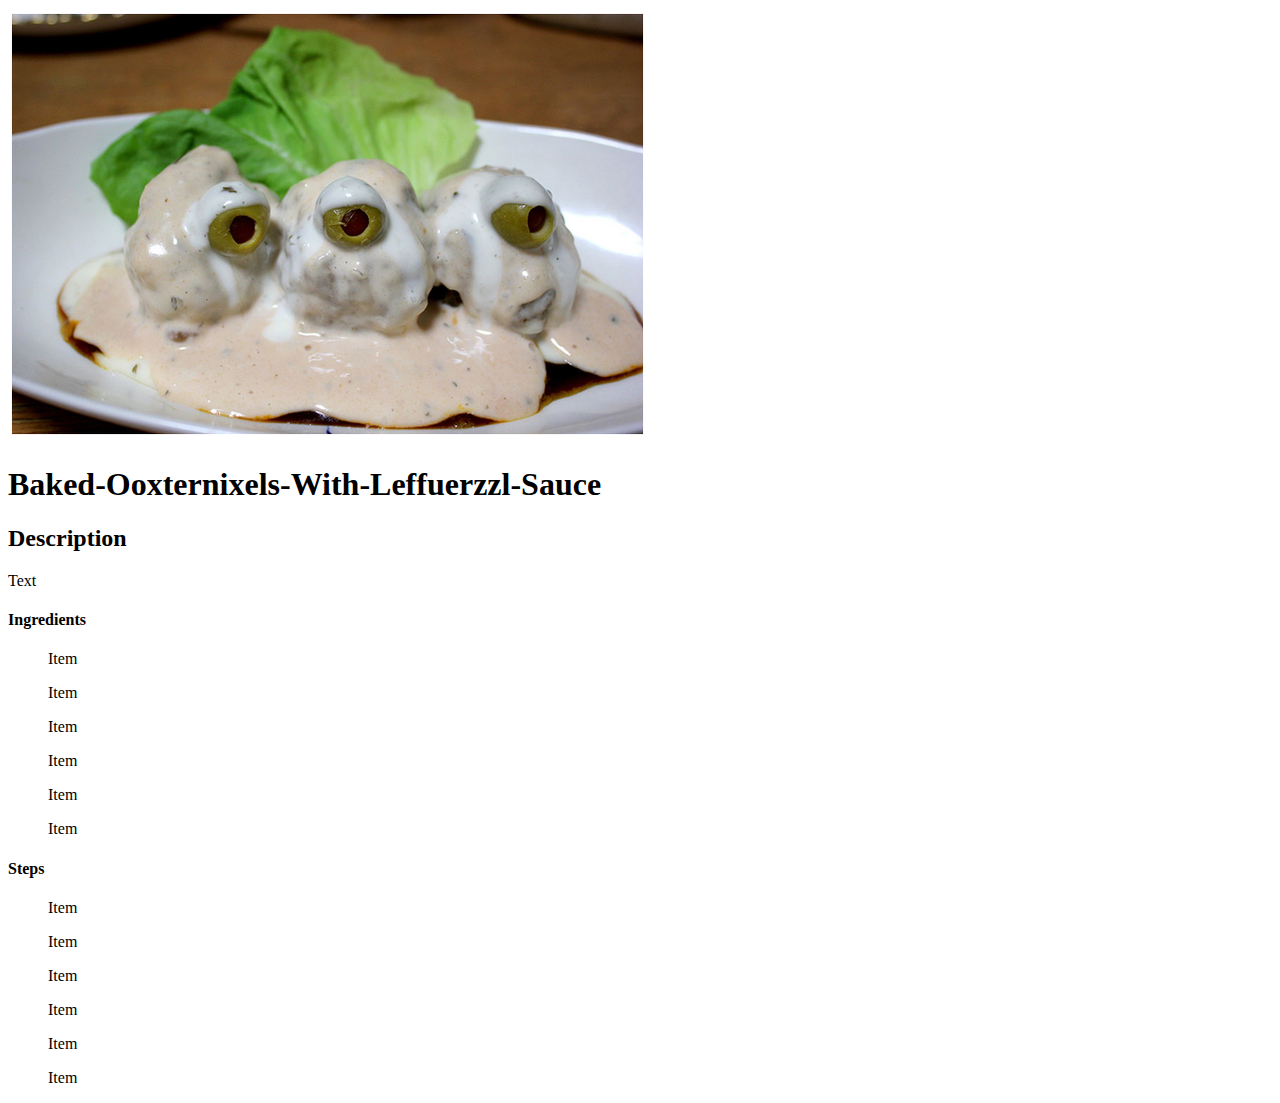
==== recipes/baked-ooxternixels-with-lepfuerzzl-sauce.html @ 643ef4de "Formed boilerplate for each recipe" ====
<!DOCTYPE html>
<html lang="en">
<head>
    <meta charset="UTF-8">
    <meta http-equiv="X-UA-Compatible" content="IE=edge">
    <meta name="viewport" content="width=device-width, initial-scale=1.0">
    <title>Baked-Ooxternixels-With-Leffuerzzl-Sauce</title>
</head>
<body>
    <img src="./Images/Ooxter.png" alt="An image of Baked Ooxternixels with Leffuerzzl-Sauce, which 
    look like three small one-eyed creatures covered in a white sauce">
    <h1>Baked-Ooxternixels-With-Leffuerzzl-Sauce</h1>
    <h2>Description</h2>
        <p>Text</p>
    <h4>Ingredients</h4>
        <li>
            <ul>Item</ul>
            <ul>Item</ul>
            <ul>Item</ul>
            <ul>Item</ul>
            <ul>Item</ul>
            <ul>Item</ul>
        </li>
    <h4>Steps</h4>
        <li>
            <ol>Item</ol>
            <ol>Item</ol>
            <ol>Item</ol>
            <ol>Item</ol>
            <ol>Item</ol>
            <ol>Item</ol>
        </li>

    
</body>
</html>
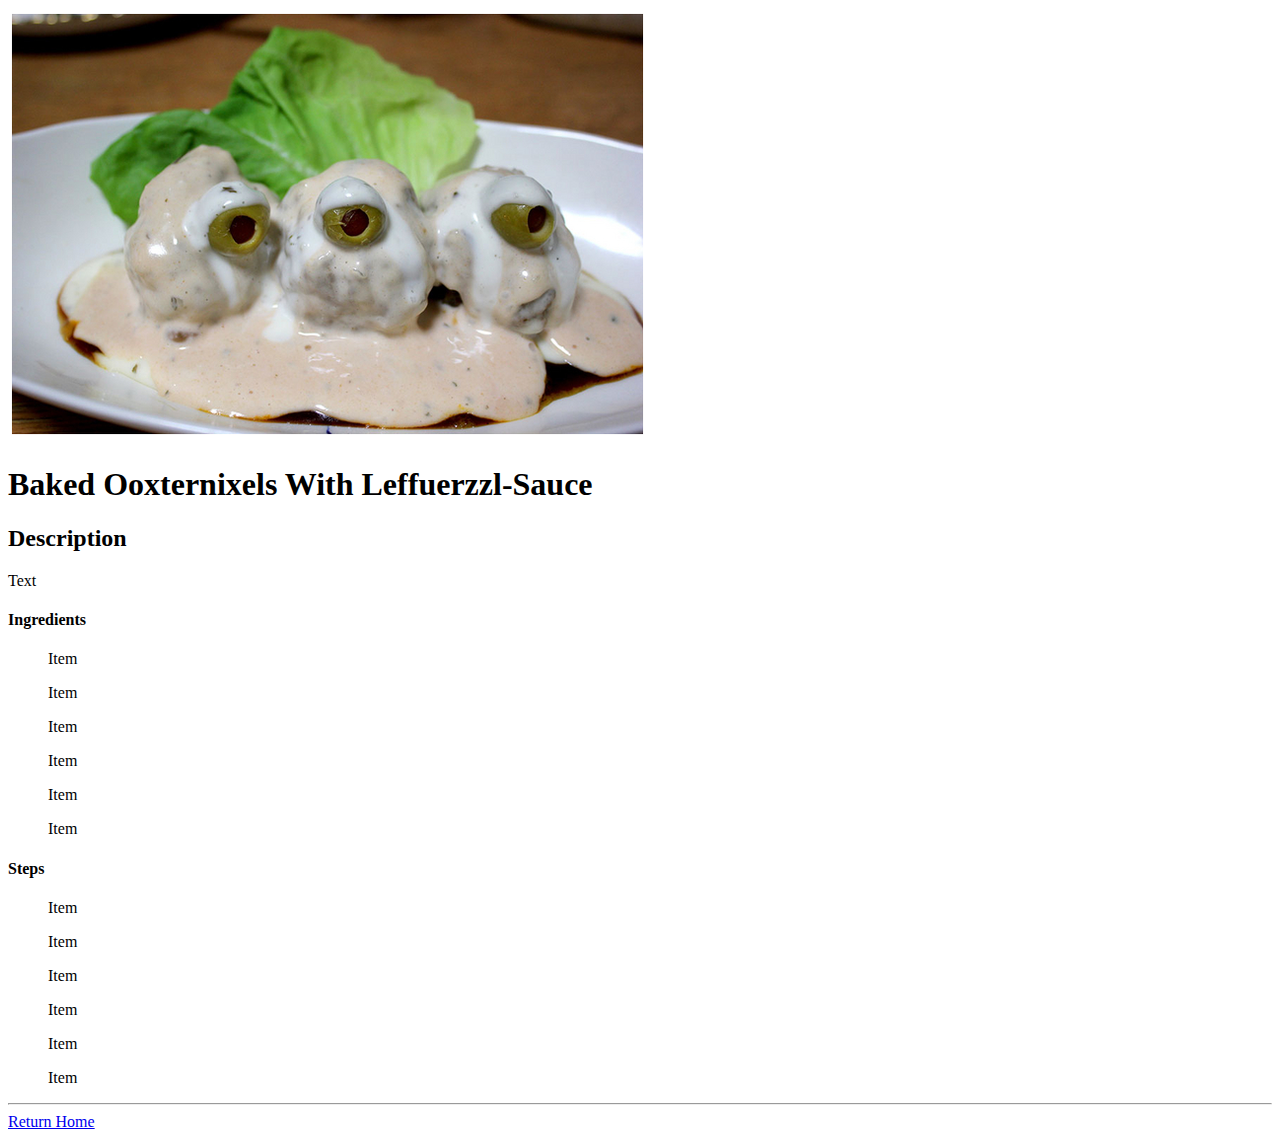
==== commit bb026057: "finished huourgtzel-geuuurffz page" ====
--- a/recipes/baked-ooxternixels-with-lepfuerzzl-sauce.html
+++ b/recipes/baked-ooxternixels-with-lepfuerzzl-sauce.html
@@ -9,7 +9,7 @@
 <body>
     <img src="./Images/Ooxter.png" alt="An image of Baked Ooxternixels with Leffuerzzl-Sauce, which 
     look like three small one-eyed creatures covered in a white sauce">
-    <h1>Baked-Ooxternixels-With-Leffuerzzl-Sauce</h1>
+    <h1>Baked Ooxternixels With Leffuerzzl-Sauce</h1>
     <h2>Description</h2>
         <p>Text</p>
     <h4>Ingredients</h4>
@@ -30,7 +30,8 @@
             <ol>Item</ol>
             <ol>Item</ol>
         </li>
-
+        <hr>
+        <a href="../index.html">Return Home</a>
     
 </body>
 </html>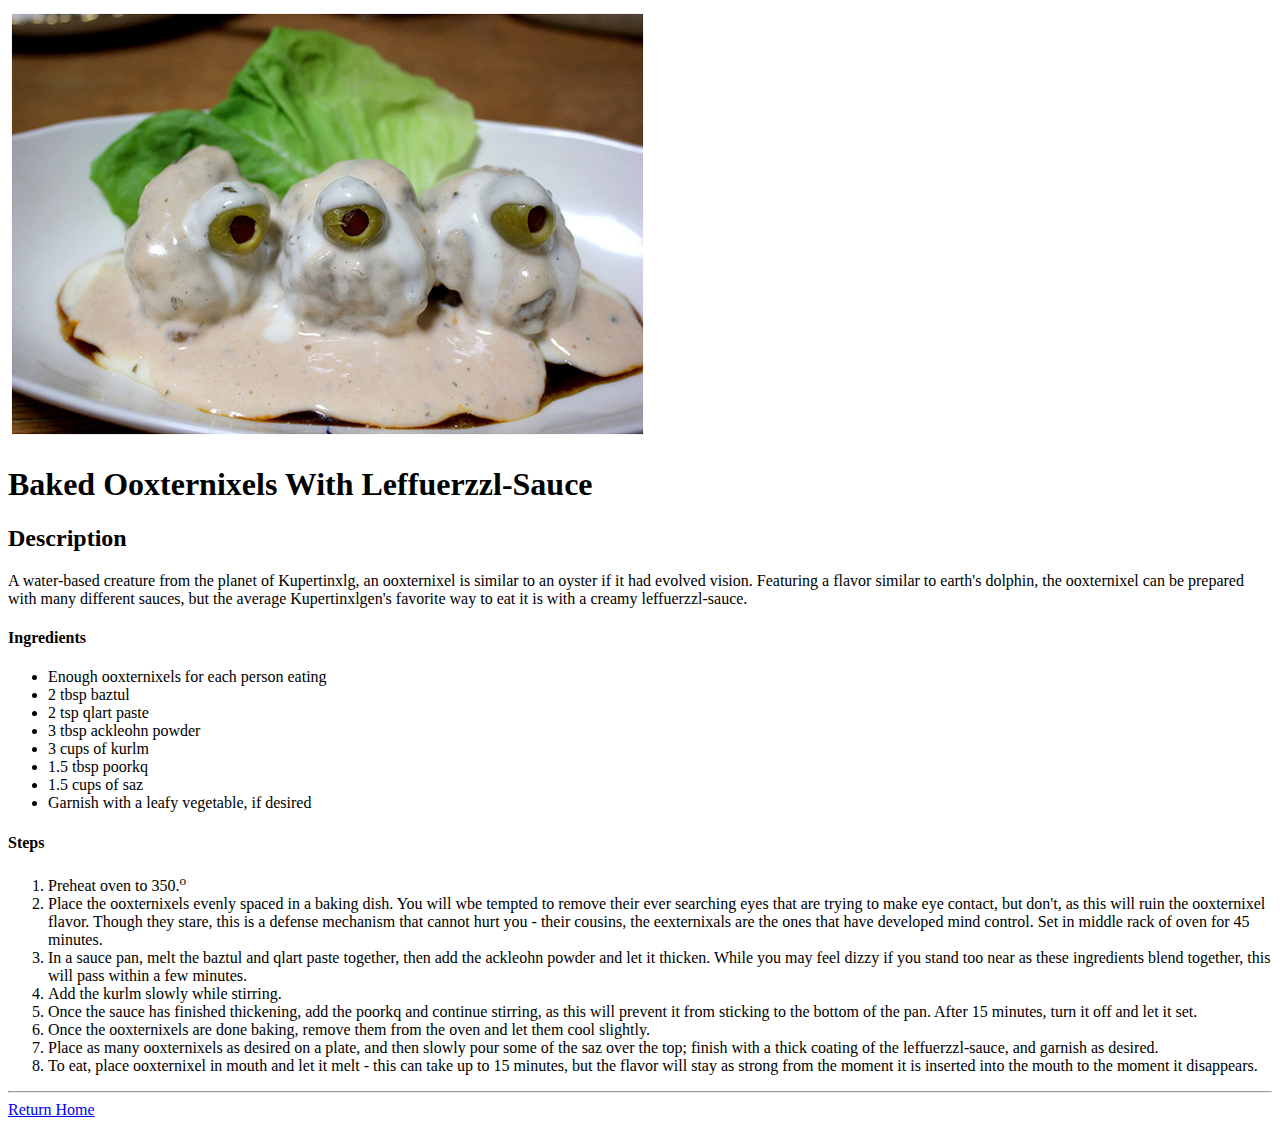
==== commit 7bcb5a1c: "Finished Ooxternixels page" ====
--- a/recipes/baked-ooxternixels-with-lepfuerzzl-sauce.html
+++ b/recipes/baked-ooxternixels-with-lepfuerzzl-sauce.html
@@ -11,25 +11,48 @@
     look like three small one-eyed creatures covered in a white sauce">
     <h1>Baked Ooxternixels With Leffuerzzl-Sauce</h1>
     <h2>Description</h2>
-        <p>Text</p>
+        <p>A water-based creature from the planet of Kupertinxlg, an ooxternixel is similar to an oyster if it
+            had evolved vision. Featuring a flavor similar to earth's dolphin, the ooxternixel can be prepared
+            with many different sauces, but the average Kupertinxlgen's favorite way to eat it is with a creamy
+            leffuerzzl-sauce.</p>
     <h4>Ingredients</h4>
-        <li>
-            <ul>Item</ul>
-            <ul>Item</ul>
-            <ul>Item</ul>
-            <ul>Item</ul>
-            <ul>Item</ul>
-            <ul>Item</ul>
-        </li>
+        <ul>
+            <li>Enough ooxternixels for each person eating</li>
+            <li>2 tbsp baztul</li>
+            <li>2 tsp qlart paste</li>
+            <li>3 tbsp ackleohn powder</li>
+            <li>3 cups of kurlm</li>
+            <li>1.5 tbsp poorkq</li>
+            <li>1.5 cups of saz</li>
+            <li>Garnish with a leafy vegetable, if desired</li>
+        </ul>
     <h4>Steps</h4>
-        <li>
-            <ol>Item</ol>
-            <ol>Item</ol>
-            <ol>Item</ol>
-            <ol>Item</ol>
-            <ol>Item</ol>
-            <ol>Item</ol>
-        </li>
+        <ol>
+            <li>Preheat oven to 350.<sup>o</sup>
+            </li>
+            <li>Place the ooxternixels evenly spaced in a baking dish. You will wbe tempted to remove their 
+                ever searching eyes that are trying to make eye contact, but don't, as this will ruin the ooxternixel 
+                flavor. Though they stare, this is a defense mechanism that cannot hurt you - their cousins, the 
+                eexternixals are the ones that have developed mind control. Set in middle rack of oven for 45 minutes.
+            </li>
+            <li>In a sauce pan, melt the baztul and qlart paste together, then add the ackleohn powder and let it thicken.
+                While you may feel dizzy if you stand too near as these ingredients blend together, this will pass within
+                a few minutes.
+            </li>
+            <li>Add the kurlm slowly while stirring.
+            </li>
+            <li>Once the sauce has finished thickening, add the poorkq and continue stirring, as this will prevent 
+                it from sticking to the bottom of the pan. After 15 minutes, turn it off and let it set.
+            </li>
+            <li>Once the ooxternixels are done baking, remove them from the oven and let them cool slightly.
+            </li>
+            <li>Place as many ooxternixels as desired on a plate, and then slowly pour some of the saz over the top; 
+                finish with a thick coating of the leffuerzzl-sauce, and garnish as desired.
+            </li>
+            <li>To eat, place ooxternixel in mouth and let it melt - this can take up to 15 minutes, but the flavor
+                will stay as strong from the moment it is inserted into the mouth to the moment it disappears.
+            </li>
+        </ol>
         <hr>
         <a href="../index.html">Return Home</a>
     
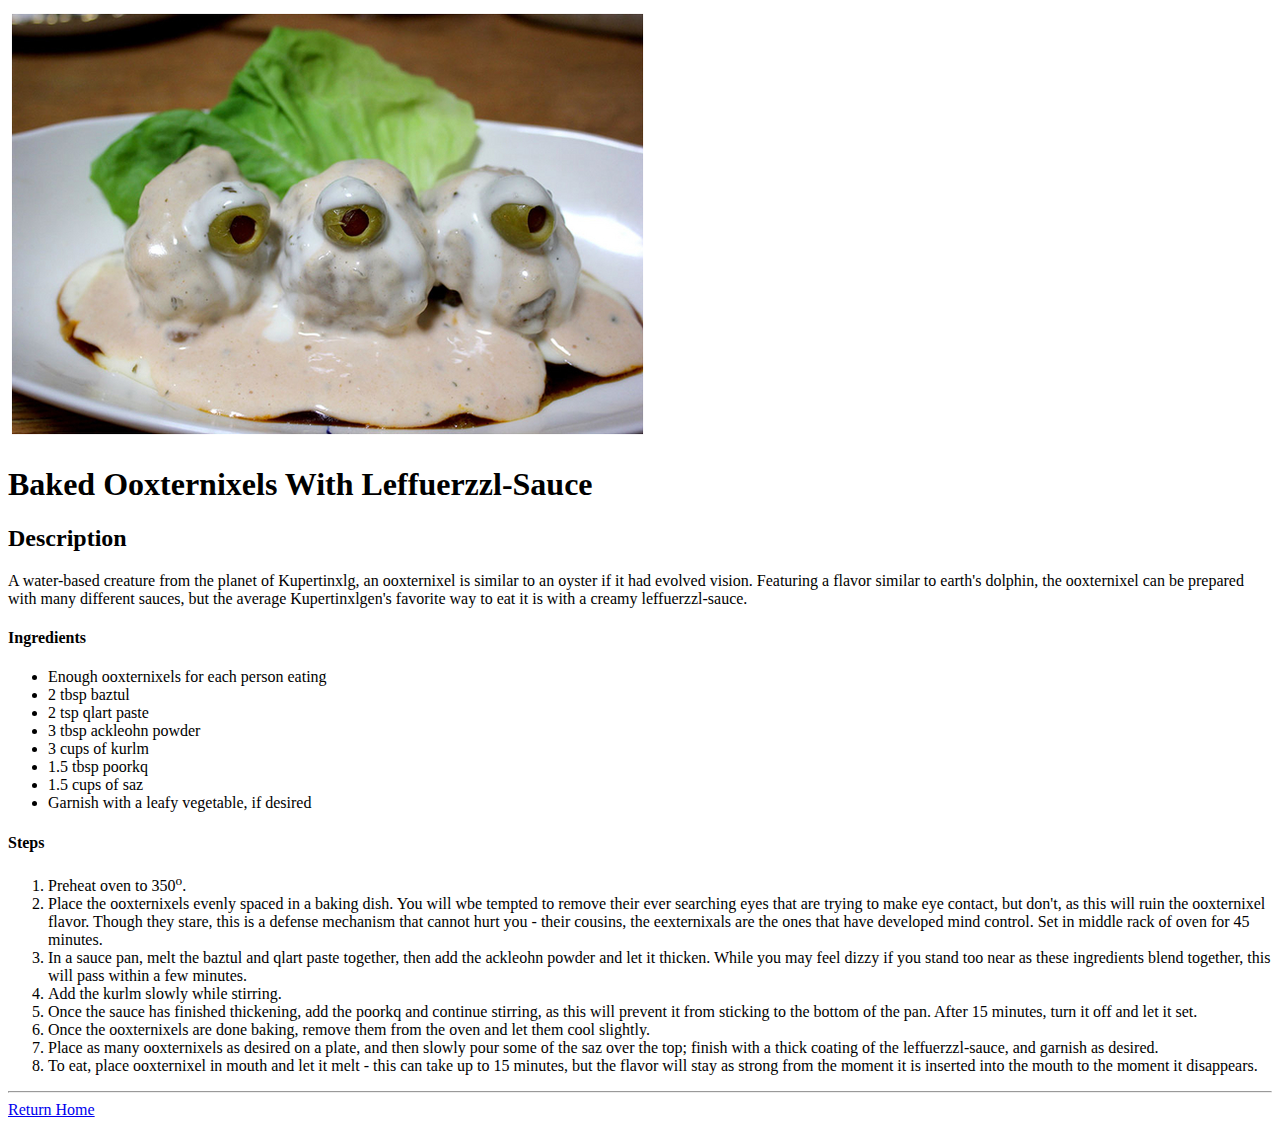
==== commit 6c3d427b: "fixed spelling" ====
--- a/recipes/baked-ooxternixels-with-lepfuerzzl-sauce.html
+++ b/recipes/baked-ooxternixels-with-lepfuerzzl-sauce.html
@@ -28,7 +28,7 @@
         </ul>
     <h4>Steps</h4>
         <ol>
-            <li>Preheat oven to 350.<sup>o</sup>
+            <li>Preheat oven to 350<sup>o</sup>.
             </li>
             <li>Place the ooxternixels evenly spaced in a baking dish. You will wbe tempted to remove their 
                 ever searching eyes that are trying to make eye contact, but don't, as this will ruin the ooxternixel 
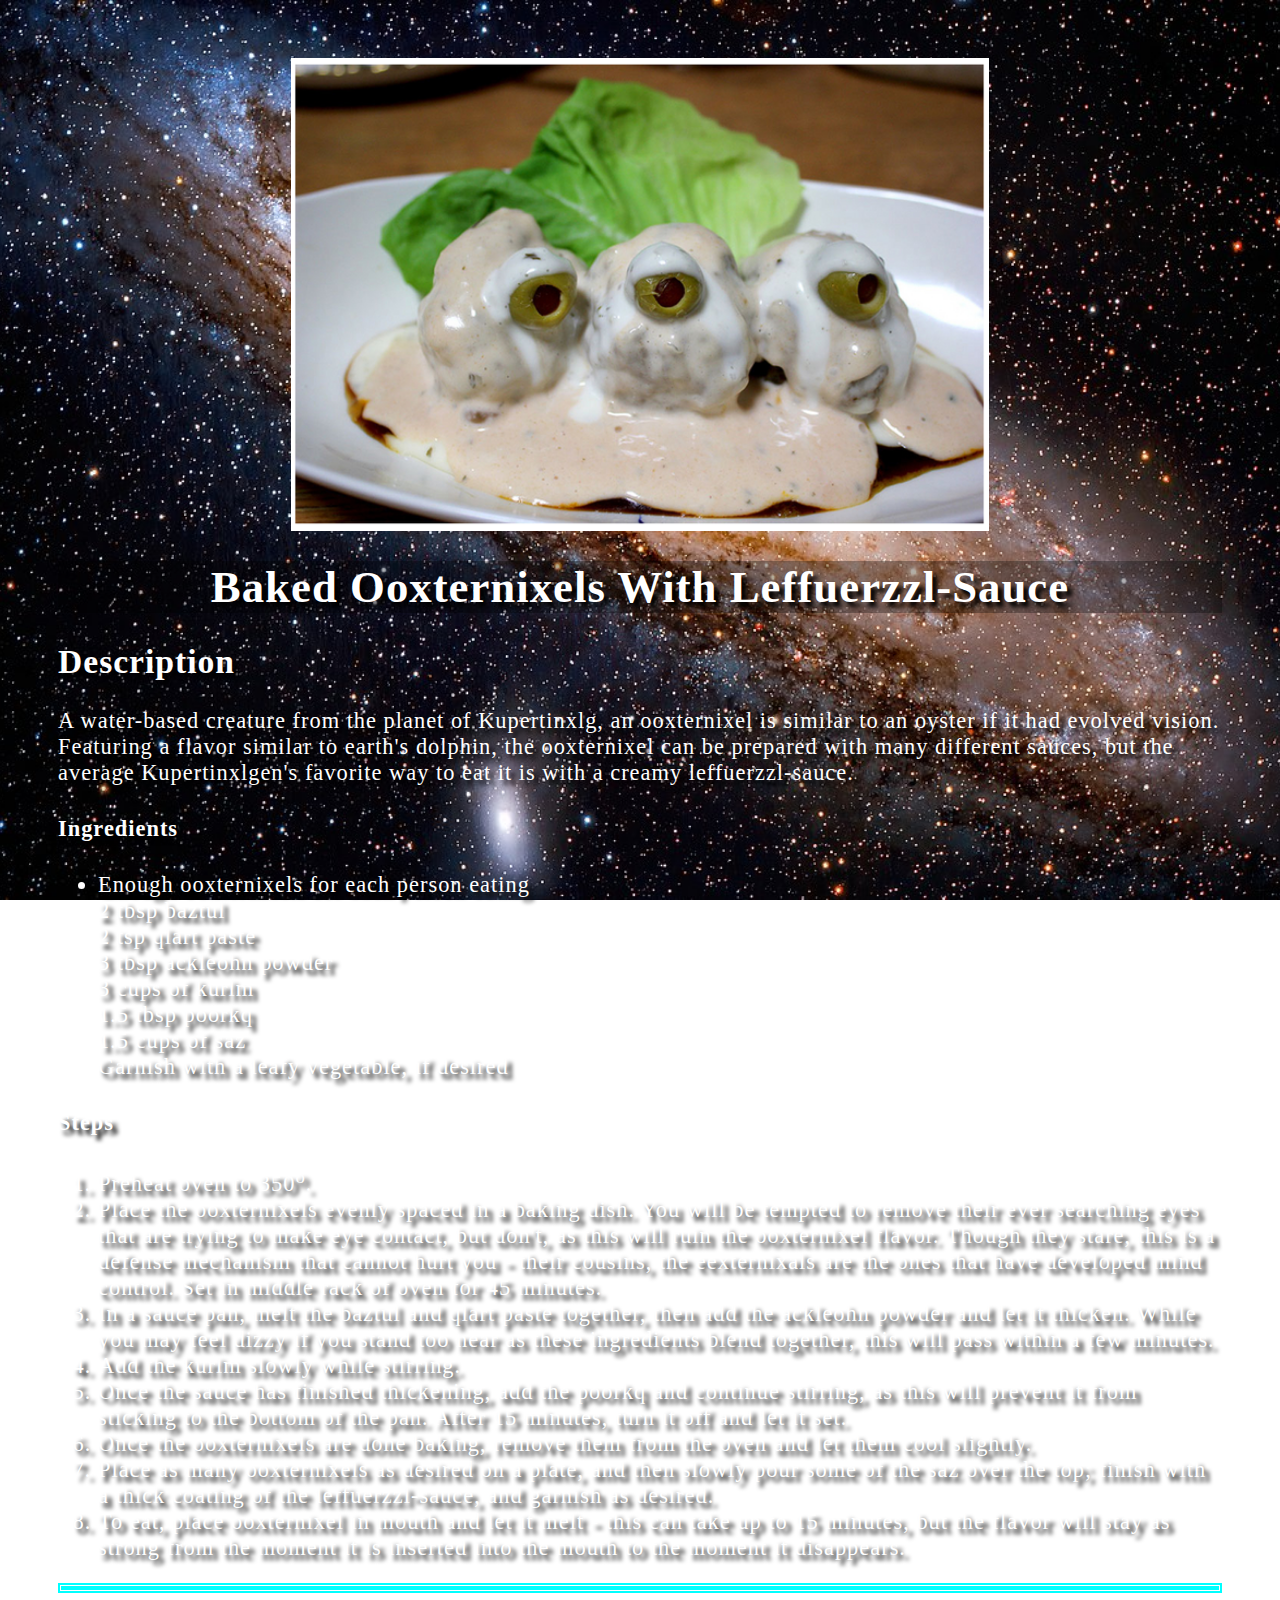
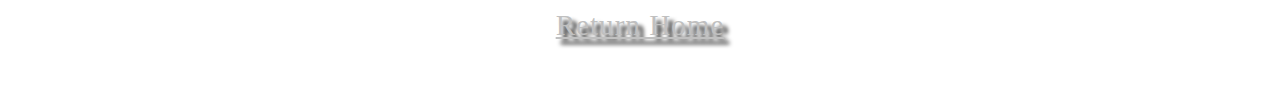
==== commit 2f9f3178: "Add some basic css to make it more interesting" ====
--- a/recipes/baked-ooxternixels-with-lepfuerzzl-sauce.html
+++ b/recipes/baked-ooxternixels-with-lepfuerzzl-sauce.html
@@ -5,6 +5,7 @@
     <meta http-equiv="X-UA-Compatible" content="IE=edge">
     <meta name="viewport" content="width=device-width, initial-scale=1.0">
     <title>Baked-Ooxternixels-With-Leffuerzzl-Sauce</title>
+    <link rel="stylesheet" href="../styles.css">
 </head>
 <body>
     <img src="./Images/Ooxter.png" alt="An image of Baked Ooxternixels with Leffuerzzl-Sauce, which 
@@ -30,7 +31,7 @@
         <ol>
             <li>Preheat oven to 350<sup>o</sup>.
             </li>
-            <li>Place the ooxternixels evenly spaced in a baking dish. You will wbe tempted to remove their 
+            <li>Place the ooxternixels evenly spaced in a baking dish. You will be tempted to remove their 
                 ever searching eyes that are trying to make eye contact, but don't, as this will ruin the ooxternixel 
                 flavor. Though they stare, this is a defense mechanism that cannot hurt you - their cousins, the 
                 eexternixals are the ones that have developed mind control. Set in middle rack of oven for 45 minutes.
--- a/styles.css
+++ b/styles.css
@@ -0,0 +1,58 @@
+body {
+    background-image: url(./recipes/Images/Andromeda_Galaxy_560mm_FL.jpg);
+    background-repeat: no-repeat;
+    background-size: cover;
+    color: white;
+    font-size: 1.4em;
+    min-height: 1000px;
+    background-attachment: fixed;
+    background-position: center;
+    background-repeat: no-repeat;
+    padding: 50px;
+    letter-spacing: 1px;
+    text-shadow: 5px 5px 4px black;
+}
+
+.recipes {
+    list-style: none;
+}
+
+img {  
+    display: block;
+    margin-left: auto;
+    margin-right: auto;
+    width: 60%;
+}
+
+h1 {
+    text-align: center;
+    background-color: rgba(0,0,0, 0.3);
+}
+
+.headline {
+    font-size: 6em;
+    background-color: unset;
+}
+
+.intro {
+    text-align: center;
+    padding: 20px 200px;
+    font-size: 2em;
+}
+
+a {
+    font-size: 1.3em;
+    line-height: 40px;
+    display: block;
+    text-align: center;
+    color: silver;
+    text-shadow: 5px 5px 4px black;
+}
+
+a:visited {
+    color: gold;
+}
+
+hr {
+    border: double aqua 5px
+}